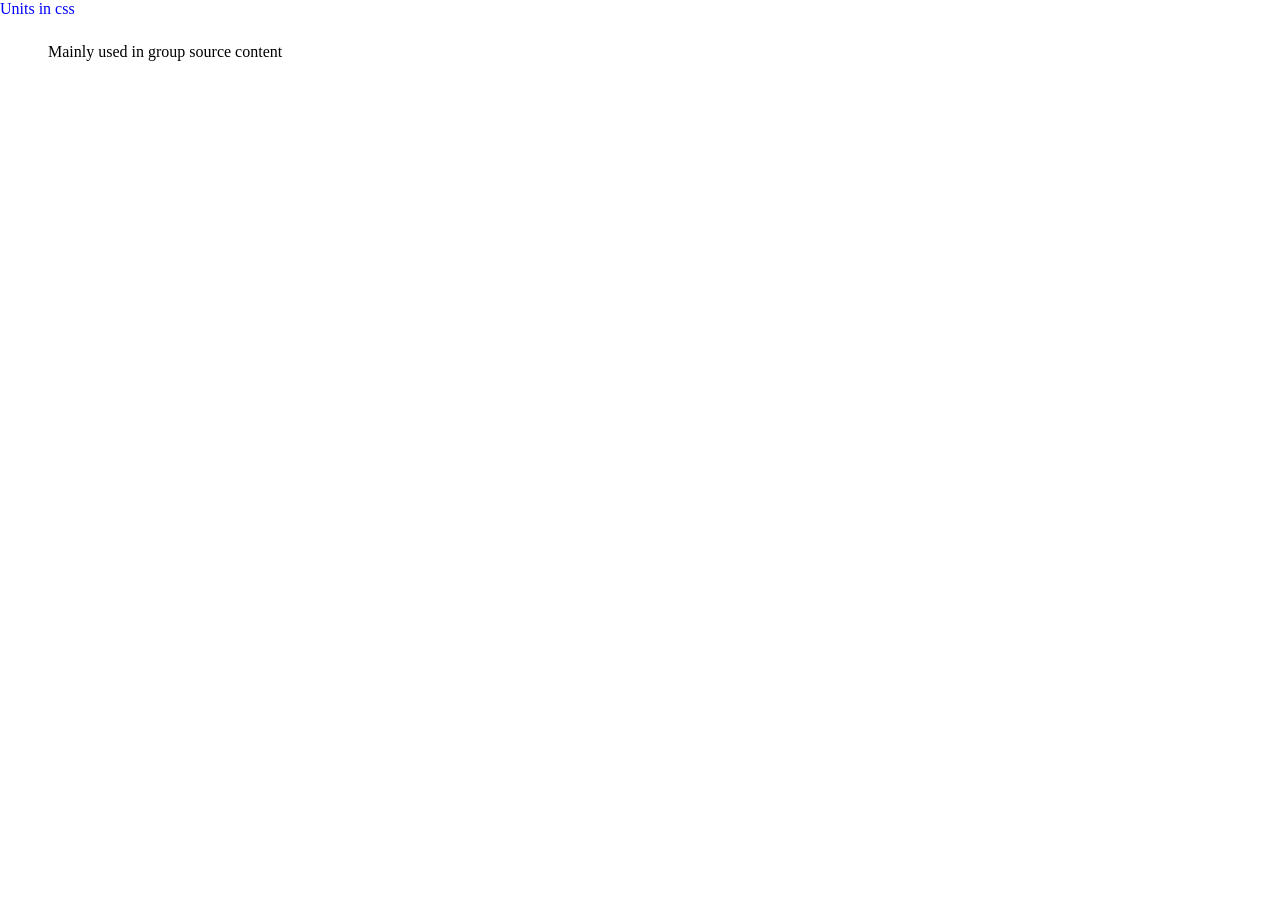
==== CSS/unit,box.html @ 0a32c34b "added border,unit,box css" ====
<!DOCTYPE html>
<html lang="en">
<head>
    <meta charset="UTF-8">
    <meta name="viewport" content="width=device-width, initial-scale=1.0">
    <title>Unit box model</title>
     <link rel="stylesheet" href="style.css">
</head>
<body>
    <section>Units in css</section>
    <div>Mainly used in group source content</div>
</body>
</html>
---- CSS/style.css ----
h2{
    color: brown;
    
}
b{color: blue;}
section{
    border: 4px rgb(58, 47, 47);
    color: blue;
}
div{
    border: 15px 20px color(srgb rgb(89, 19, 202) green blue);
    padding-left: 23px;
    margin: 25px;
    width: 250px;
    height: 250px;
    text-align: justify;
}
/* universal selector */
*{margin:0;
padding: 0;}
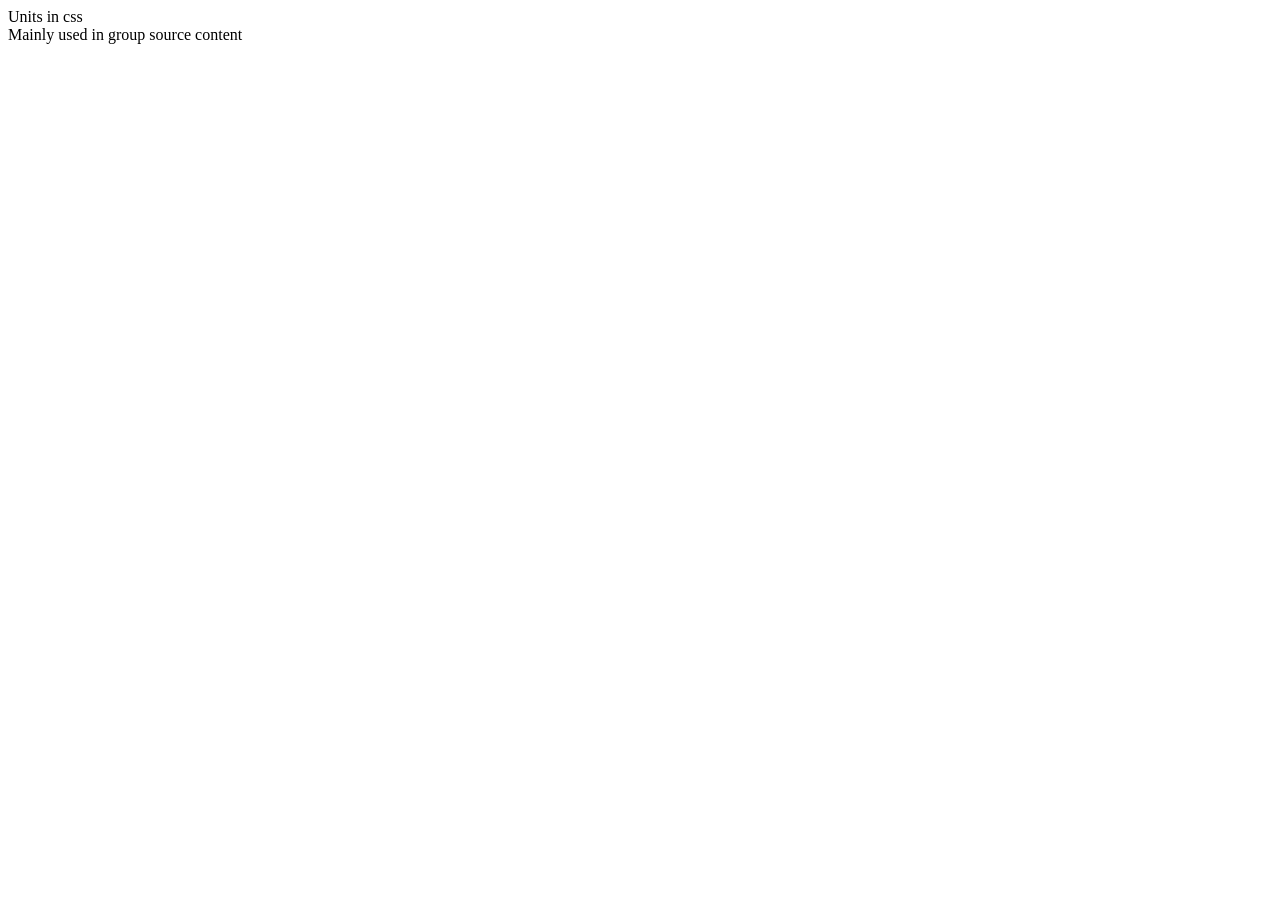
==== commit 9655cc5e: "flexbox login form" ====
--- a/CSS/unit,box.html
+++ b/CSS/unit,box.html
@@ -4,7 +4,7 @@
     <meta charset="UTF-8">
     <meta name="viewport" content="width=device-width, initial-scale=1.0">
     <title>Unit box model</title>
-     <link rel="stylesheet" href="style.css">
+     <!-- <link rel="stylesheet" href="style.css"> -->
 </head>
 <body>
     <section>Units in css</section>
--- a/CSS/style.css
+++ b/CSS/style.css
@@ -1,13 +1,16 @@
+element.style{
+    text-align: right;
+}
 h2{
     color: brown;
-    
+    text-shadow: 22px red;
 }
 b{color: blue;}
 section{
     border: 4px rgb(58, 47, 47);
     color: blue;
 }
-div{
+head{
     border: 15px 20px color(srgb rgb(89, 19, 202) green blue);
     padding-left: 23px;
     margin: 25px;
